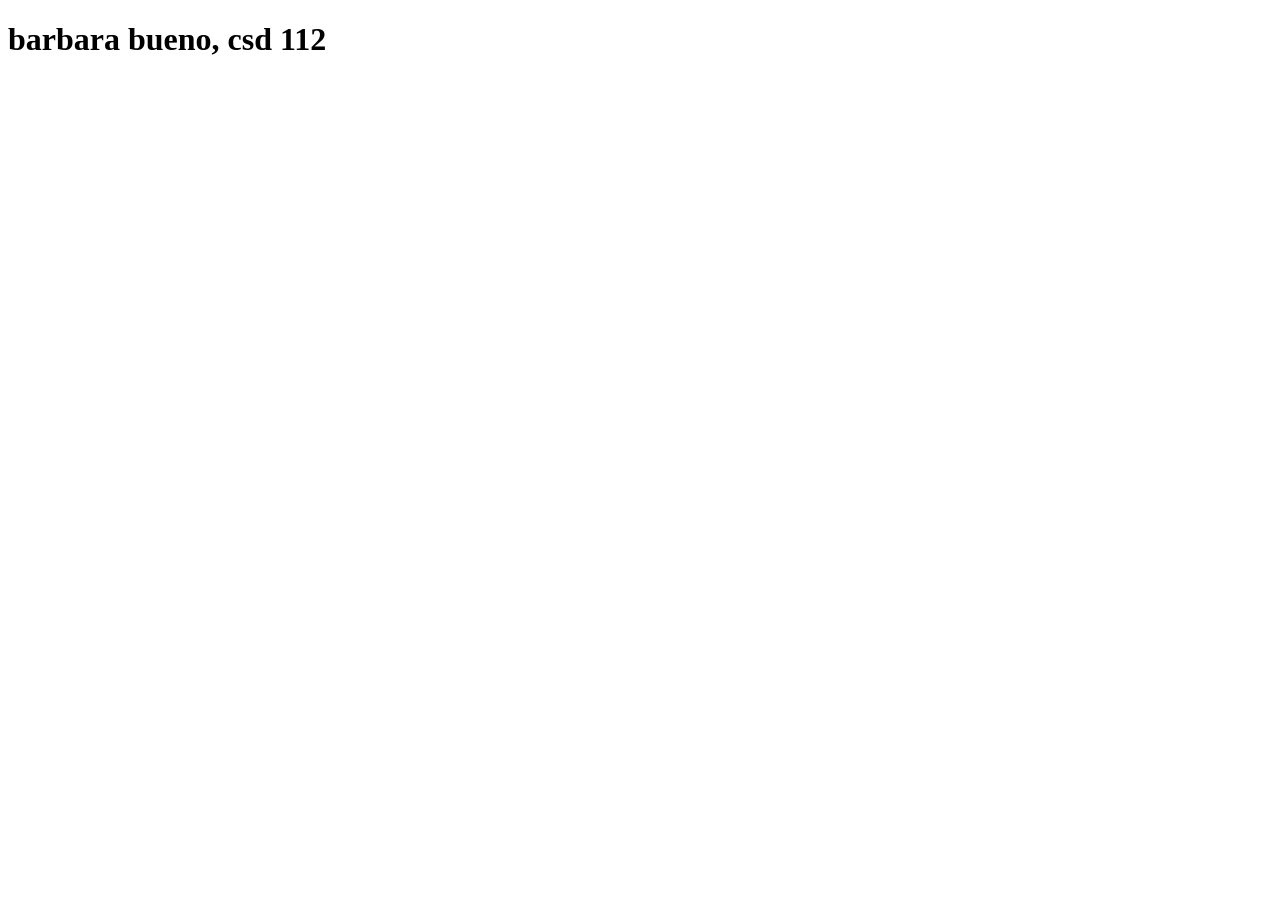
==== index.html @ be87010b "a picture of me" ====
<!DOCTYPE html>
<html lang="en">
<head>
    <meta charset="UTF-8">
<meta name="viewport" content="width=device-width, initial-scale=1.0">
    <title>Document</title>
</head>
<body>
    
</body>
</html>
<h1>barbara bueno, csd 112</h1>
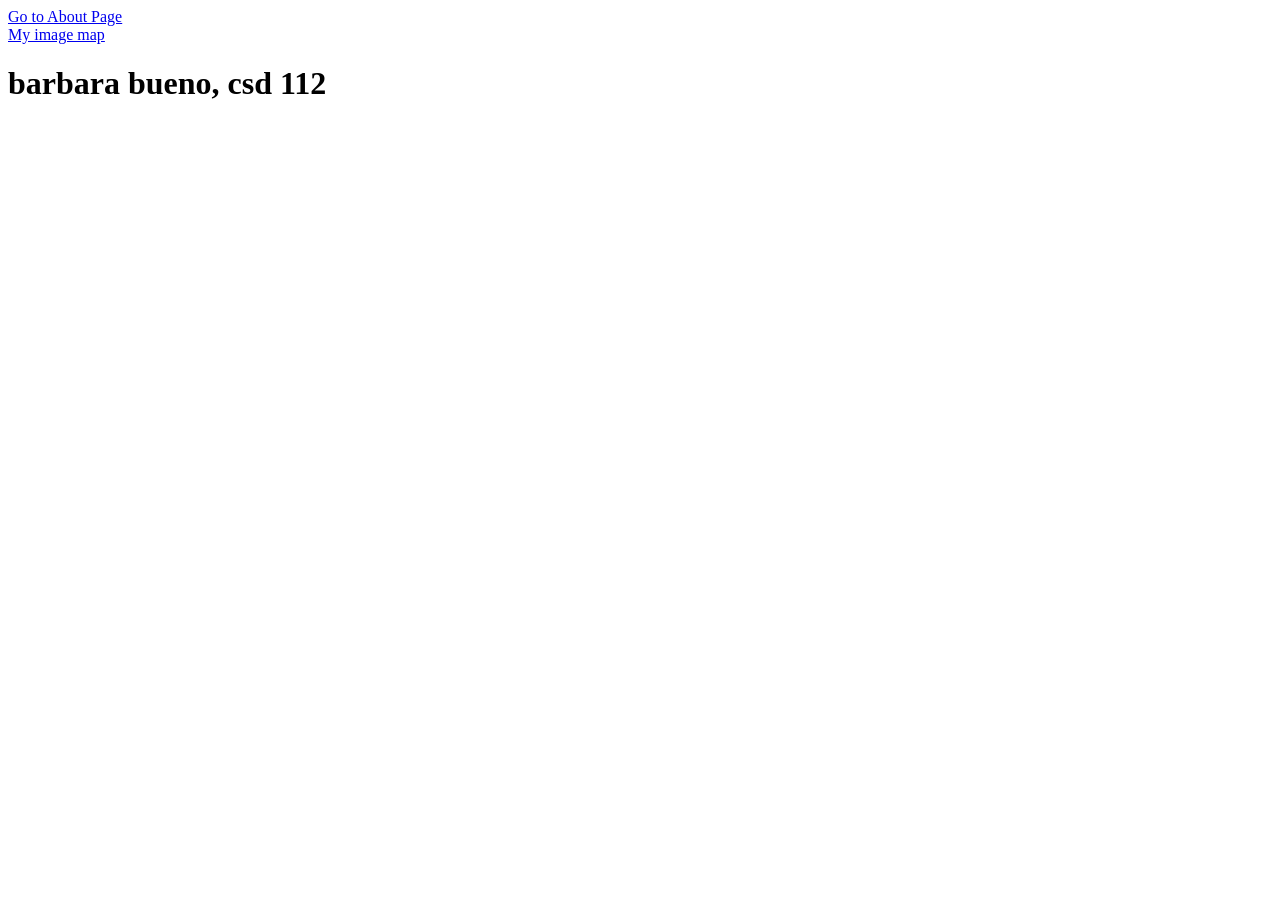
==== commit b438f583: "image map" ====
--- a/index.html
+++ b/index.html
@@ -6,7 +6,8 @@
     <title>Document</title>
 </head>
 <body>
-    
+   <a href="html/about.html">Go to About Page</a>
+   <br/><a href="html/imagemap.html"> My image map </a>
 </body>
 </html>
 <h1>barbara bueno, csd 112</h1>
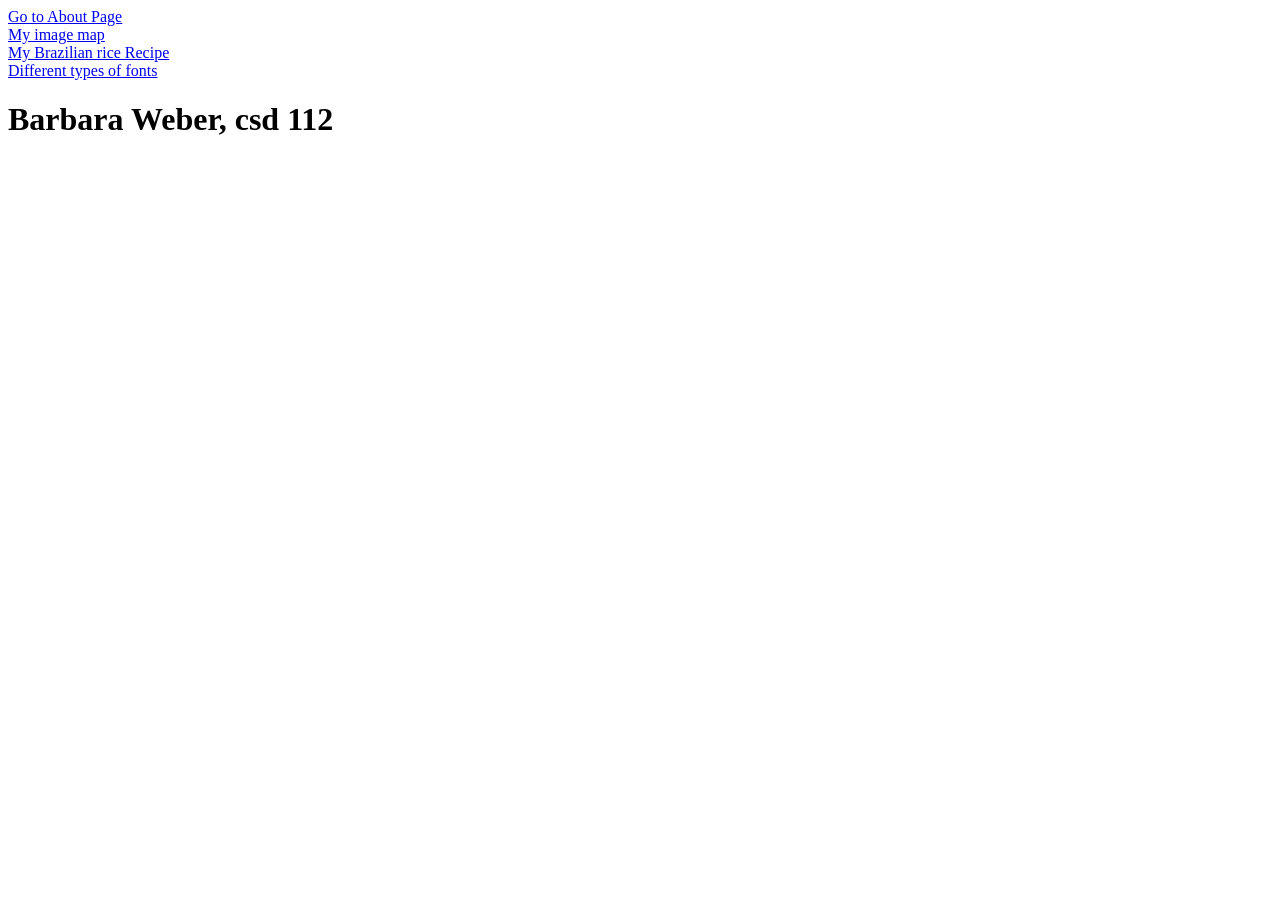
==== commit e1245fb8: "sun tea" ====
--- a/index.html
+++ b/index.html
@@ -8,6 +8,8 @@
 <body>
    <a href="html/about.html">Go to About Page</a>
    <br/><a href="html/imagemap.html"> My image map </a>
+   <br/><a href="html/recipe.html"> My Brazilian rice Recipe </a>
+    <br/><a href="html/fonts.html"> Different types of fonts </a>
 </body>
 </html>
-<h1>barbara bueno, csd 112</h1>+<h1>Barbara Weber, csd 112</h1>
